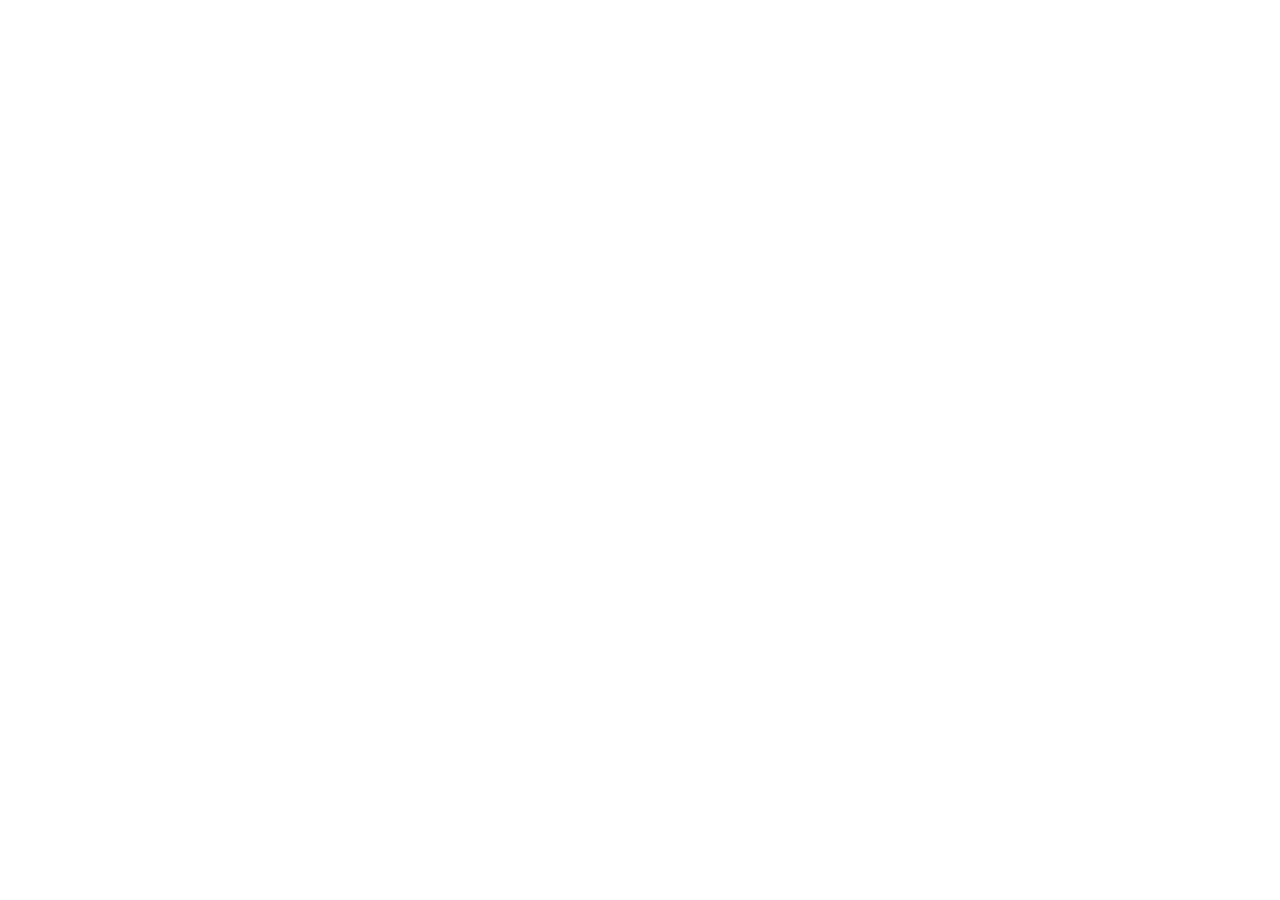
==== web/index.html @ 53149526 "Initial release: Domino Duel v1.0.0 Venezuelan dominoes score tracking app with sabor criollo.  Feat" ====
<!DOCTYPE html>
<html>
<head>
  <!--
    If you are serving your web app in a path other than the root, change the
    href value below to reflect the base path you are serving from.

    The path provided below has to start and end with a slash "/" in order for
    it to work correctly.

    For more details:
    * https://developer.mozilla.org/en-US/docs/Web/HTML/Element/base

    This is a placeholder for base href that will be replaced by the value of
    the `--base-href` argument provided to `flutter build`.
  -->
  <base href="$FLUTTER_BASE_HREF">

  <meta charset="UTF-8">
  <meta content="IE=Edge" http-equiv="X-UA-Compatible">
  <meta name="description" content="A new Flutter project.">

  <!-- iOS meta tags & icons -->
  <meta name="mobile-web-app-capable" content="yes">
  <meta name="apple-mobile-web-app-status-bar-style" content="black">
  <meta name="apple-mobile-web-app-title" content="domino_duel">
  <link rel="apple-touch-icon" href="icons/Icon-192.png">

  <!-- Favicon -->
  <link rel="icon" type="image/png" href="favicon.png"/>

  <title>domino_duel</title>
  <link rel="manifest" href="manifest.json">
</head>
<body>
  <script src="flutter_bootstrap.js" async></script>
</body>
</html>
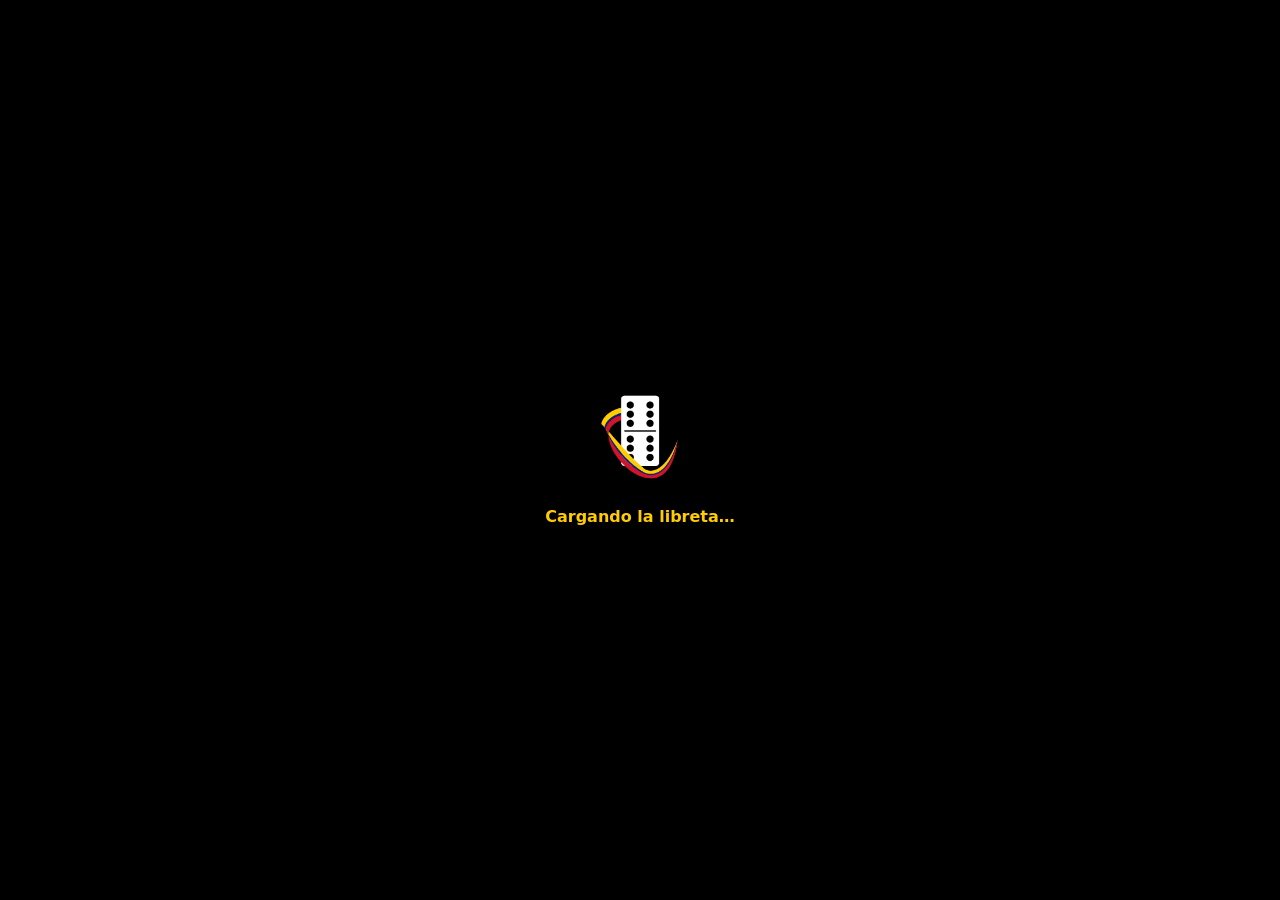
==== commit b016d36d: "Download page and installable web app for iPhone - docs/index.html becomes the download page: Androi" ====
--- a/web/index.html
+++ b/web/index.html
@@ -1,38 +1,46 @@
 <!DOCTYPE html>
-<html>
+<html lang="es">
 <head>
   <!--
-    If you are serving your web app in a path other than the root, change the
-    href value below to reflect the base path you are serving from.
-
-    The path provided below has to start and end with a slash "/" in order for
-    it to work correctly.
-
-    For more details:
-    * https://developer.mozilla.org/en-US/docs/Web/HTML/Element/base
-
-    This is a placeholder for base href that will be replaced by the value of
-    the `--base-href` argument provided to `flutter build`.
+    Replaced by the value of `flutter build web --base-href` (the Pages
+    workflow serves the app from /domino-venezolano/app/).
   -->
   <base href="$FLUTTER_BASE_HREF">
 
   <meta charset="UTF-8">
   <meta content="IE=Edge" http-equiv="X-UA-Compatible">
-  <meta name="description" content="A new Flutter project.">
+  <meta name="description" content="Domino Venezolano: la libreta digital del dominó criollo.">
+  <meta name="theme-color" content="#000000">
 
-  <!-- iOS meta tags & icons -->
+  <!-- Installable from Safari with "Añadir a pantalla de inicio" -->
   <meta name="mobile-web-app-capable" content="yes">
+  <meta name="apple-mobile-web-app-capable" content="yes">
   <meta name="apple-mobile-web-app-status-bar-style" content="black">
-  <meta name="apple-mobile-web-app-title" content="domino_duel">
-  <link rel="apple-touch-icon" href="icons/Icon-192.png">
+  <meta name="apple-mobile-web-app-title" content="Dominó">
+  <link rel="apple-touch-icon" href="icons/apple-touch-icon.png">
 
   <!-- Favicon -->
   <link rel="icon" type="image/png" href="favicon.png"/>
 
-  <title>domino_duel</title>
+  <title>Domino Venezolano</title>
   <link rel="manifest" href="manifest.json">
+
+  <!-- Shown while the app downloads; Flutter draws over it once ready. -->
+  <style>
+    html, body { margin: 0; height: 100%; background: #000; }
+    #splash {
+      position: fixed; inset: 0; display: flex; flex-direction: column;
+      align-items: center; justify-content: center; gap: 20px;
+      color: #ffcc00; font: 600 16px system-ui, -apple-system, sans-serif;
+    }
+    #splash img { width: 112px; height: 112px; border-radius: 24px; }
+  </style>
 </head>
 <body>
+  <div id="splash">
+    <img src="icons/Icon-192.png" alt="">
+    <span>Cargando la libreta…</span>
+  </div>
   <script src="flutter_bootstrap.js" async></script>
 </body>
 </html>
